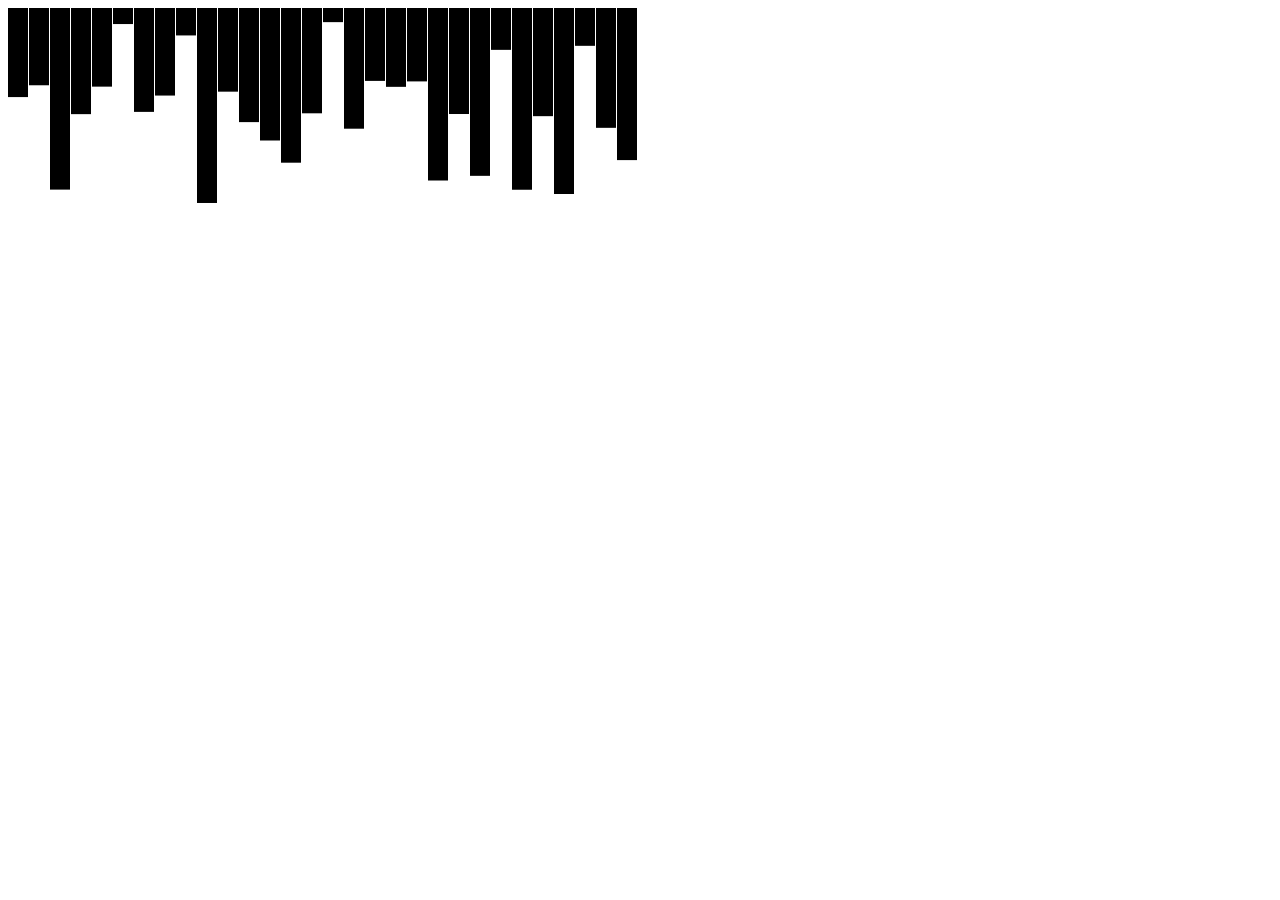
==== bars.html @ b485b92d "Make bars dance" ====
<!DOCTYPE html>
<html>
  <head>
    <link rel='stylesheet' type='css' href='styles.css'>
    <script src="lib/d3.js"></script>
  </head>
  <body>

    <script src="src/bars.js"></script>
  </body>
</html>
---- styles.css ----
text {
  font: bold 48px monospace;
}

.enter {
  fill: green;
}

.update {
  fill: #333;
}

.exit {
  fill: brown;
}
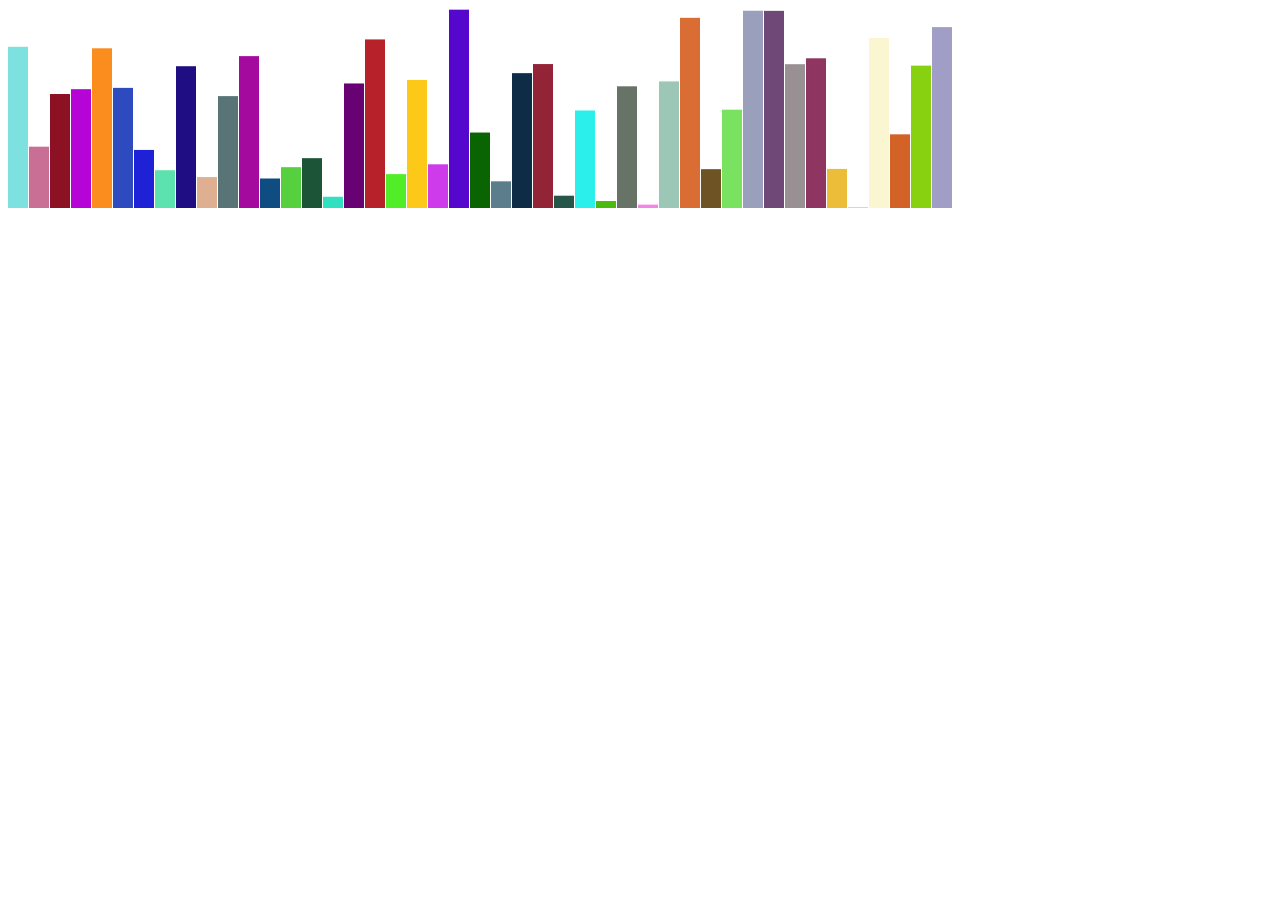
==== commit 6a3bb9d9: "Make bars align to bottom edge, add helper function, colors" ====
--- a/bars.html
+++ b/bars.html
@@ -1,7 +1,7 @@
 <!DOCTYPE html>
 <html>
   <head>
-    <link rel='stylesheet' type='css' href='styles.css'>
+    <link rel='stylesheet' type='css' href='barstyles.css'>
     <script src="lib/d3.js"></script>
   </head>
   <body>
--- a/barstyles.css
+++ b/barstyles.css
@@ -0,0 +1,3 @@
+svg{
+  background-color: rgba(12,12,12,0.2);
+}